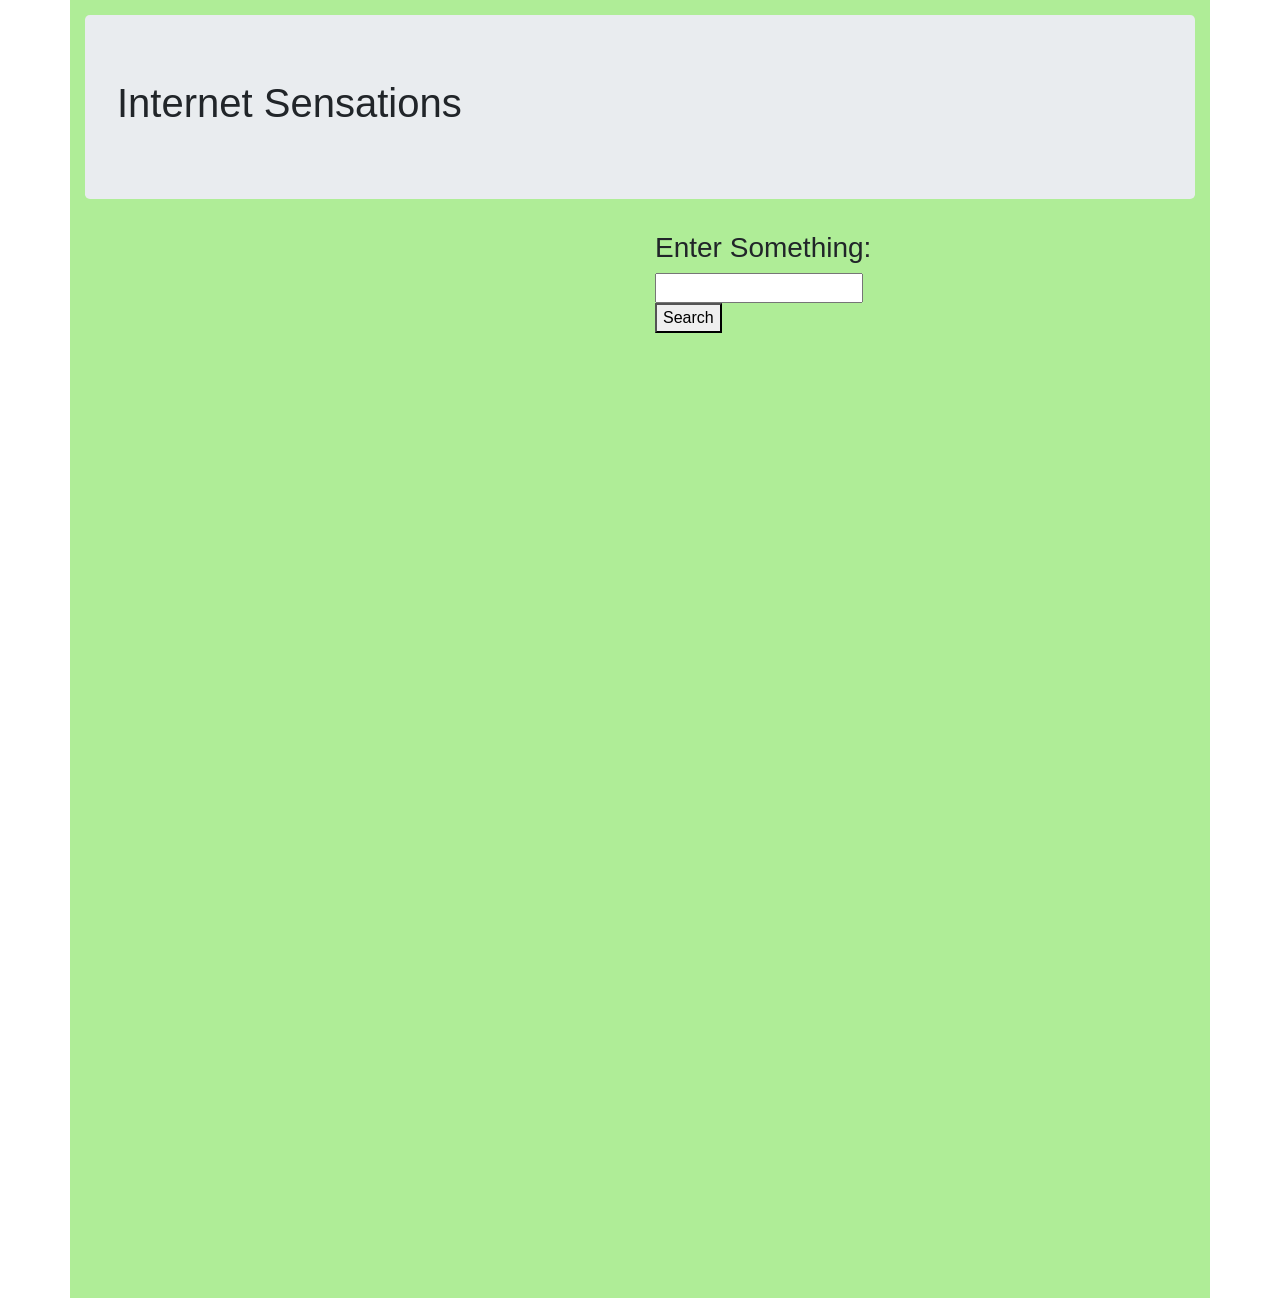
==== index.html @ 249855ff "hello" ====
<!DOCTYPE html>
<html>
<head>
	<title>Internet Sensations</title>
</head>
<link rel="stylesheet" type = "text/css" href="style.css">
<link rel="stylesheet" href="https://maxcdn.bootstrapcdn.com/bootstrap/4.0.0/css/bootstrap.min.css" integrity="sha384-Gn5384xqQ1aoWXA+058RXPxPg6fy4IWvTNh0E263XmFcJlSAwiGgFAW/dAiS6JXm" crossorigin="anonymous">
<script src="https://code.jquery.com/jquery-3.2.1.slim.min.js" integrity="sha384-KJ3o2DKtIkvYIK3UENzmM7KCkRr/rE9/Qpg6aAZGJwFDMVNA/GpGFF93hXpG5KkN" crossorigin="anonymous"></script>
<script src="https://cdnjs.cloudflare.com/ajax/libs/popper.js/1.12.9/umd/popper.min.js" integrity="sha384-ApNbgh9B+Y1QKtv3Rn7W3mgPxhU9K/ScQsAP7hUibX39j7fakFPskvXusvfa0b4Q" crossorigin="anonymous"></script>
<script src="https://maxcdn.bootstrapcdn.com/bootstrap/4.0.0/js/bootstrap.min.js" integrity="sha384-JZR6Spejh4U02d8jOt6vLEHfe/JQGiRRSQQxSfFWpi1MquVdAyjUar5+76PVCmYl" crossorigin="anonymous"></script>
<script src="logic.js"></script>

<body>
	<div class = "container">
		<!-- Jumbotron because im so original -->
		<div class = "jumbotron"> <h1>
			Internet Sensations
		</h1> </div>
		<!-- A row for my buttons and form -->
		<div class="row"> 
			<div id="buttons second_row" class="col-md-6">
			</div>
			<div class="col-md-6" id="second_row">
				<form><h3> Enter Something: </h3>
					<input type="text" id="form"></form>
					<button id="search">Search</button>
			</div>
		</div>
		
<!-- first 2 gifs line 13 and 17 -->
		<div class = "row"> 
			<div class = "main_content one col-md-5">
				<span class= one></span>
			</div>
			<div class = "main_middle col-md-2">
			</div>
			<div class = "main_content two col-md-5">
			</div>
		</div>
<!-- Empty Row for styling-->
		<div class="empty_row row">
		</div>
<!-- Just a note: I am hardcoading only 10 containers for the gifs
 to go in. when new button pressed, page refresh  -->
		<div class = "row"> 
			<div class = "main_content three col-md-5">
			</div>
			<div class = "main_middle col-md-2">
			</div>
			<div class = "main_content four col-md-5">
			</div>
		</div>
<!-- Empty Row for styling-->
		<div class="empty_row row">
		</div>
<!-- Elements 5 and 6 built the same way -->
		<div class = "row"> 
			<div class = "main_content five col-md-5">
			</div>
			<div class = "main_middle  col-md-2">
			</div>
			<div class = "main_content six col-md-5">
			</div>
		</div>
<!-- Empty Row for styling-->
		<div class="empty_row row">
		</div>
<!-- Rows 7 and 8 built the same -->
		<div class = "row"> 
			<div class = "main_content seven col-md-5">
			</div>
			<div class = "main_middle col-md-2">
			</div>
			<div class = "main_content eight col-md-5">
			</div>
		</div>
<!-- Empty Row for styling-->
		<div class="empty_row row">
		</div>
<!-- Elements 9 and 10 built the same way -->
		<div class = "row"> 
			<div class = "main_content nine col-md-5">
			</div>
			<div class = "main_middle col-md-2">
			</div>
			<div class = "main_content ten col-md-5">
			</div>
		</div>
</body>
</html>
---- style.css ----
.container{
padding:15px;
background-color: #afed97;
}
h1{

}
.main_content{
	margin:0 auto;
	padding:0 auto;
	height:150px;
	border-width: 5px;
	border-color: #759ad6;

}
.main_middle{

}
.container{


}
.empty_row {
	height:50px;

}
#buttons{
	font-weight:7;
	background-color:blue;
	
}
.second_row{
	margin:0 auto;
	display:inline-block;

}
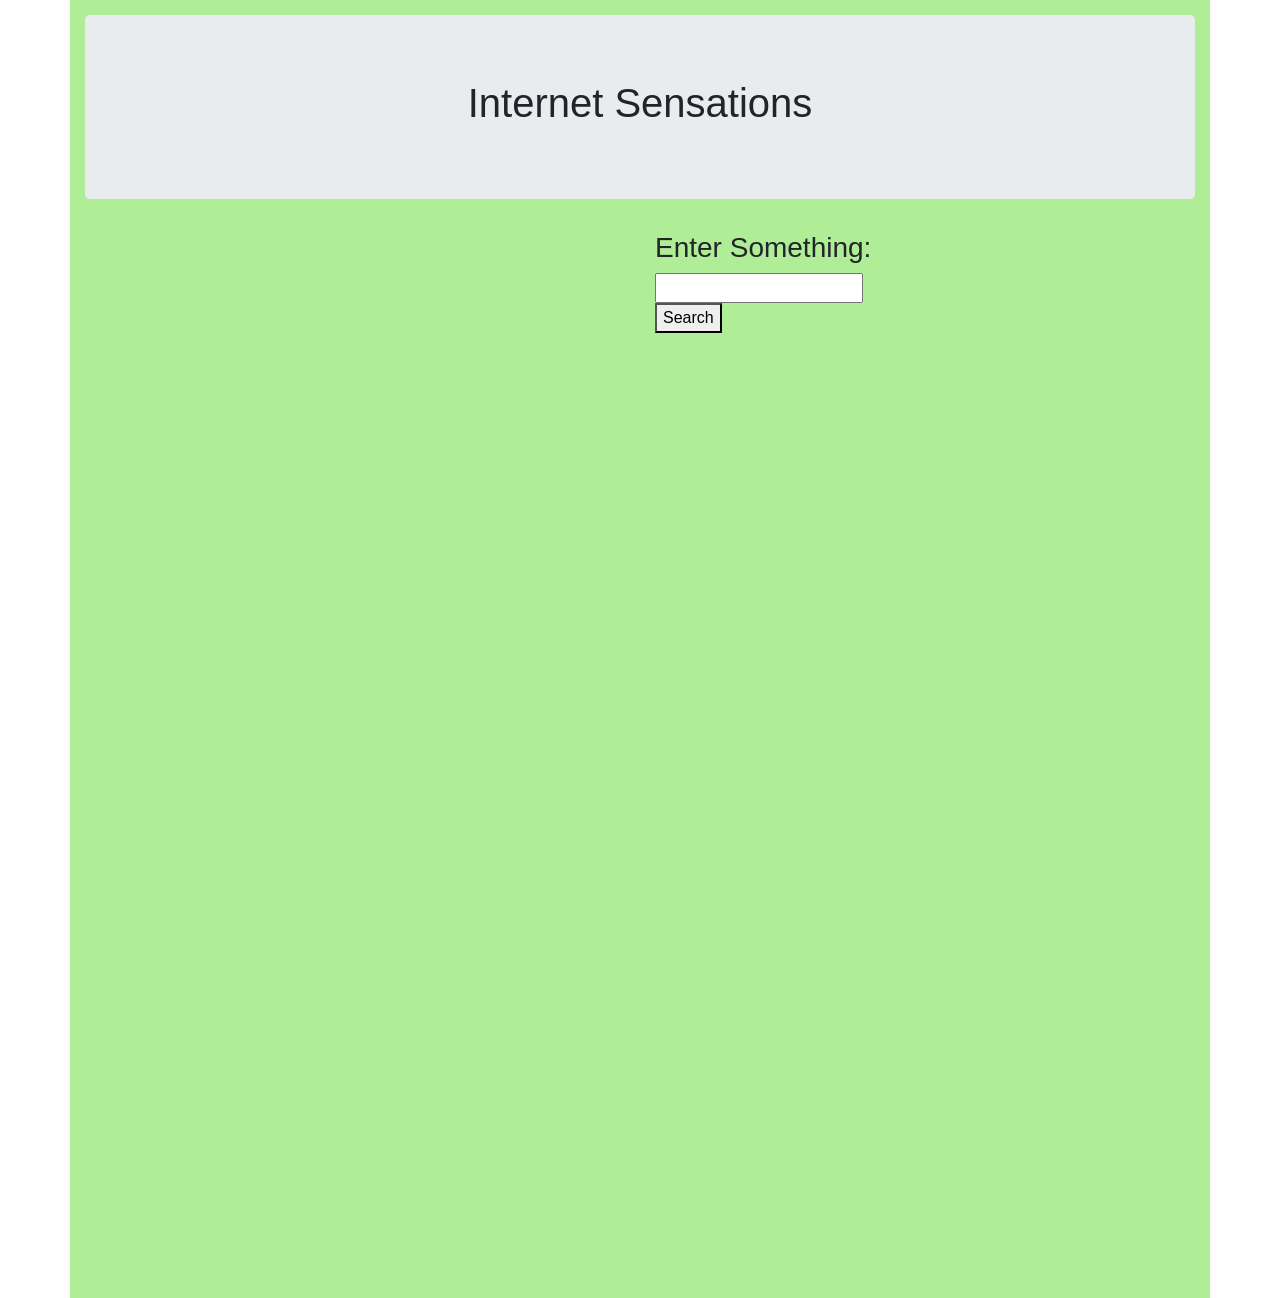
==== commit 1356be3e: "second commit.  More problems trying to resolve" ====
--- a/index.html
+++ b/index.html
@@ -5,7 +5,8 @@
 </head>
 <link rel="stylesheet" type = "text/css" href="style.css">
 <link rel="stylesheet" href="https://maxcdn.bootstrapcdn.com/bootstrap/4.0.0/css/bootstrap.min.css" integrity="sha384-Gn5384xqQ1aoWXA+058RXPxPg6fy4IWvTNh0E263XmFcJlSAwiGgFAW/dAiS6JXm" crossorigin="anonymous">
-<script src="https://code.jquery.com/jquery-3.2.1.slim.min.js" integrity="sha384-KJ3o2DKtIkvYIK3UENzmM7KCkRr/rE9/Qpg6aAZGJwFDMVNA/GpGFF93hXpG5KkN" crossorigin="anonymous"></script>
+ <script src="https://cdnjs.cloudflare.com/ajax/libs/jquery/3.2.1/jquery.min.js"></script>
+
 <script src="https://cdnjs.cloudflare.com/ajax/libs/popper.js/1.12.9/umd/popper.min.js" integrity="sha384-ApNbgh9B+Y1QKtv3Rn7W3mgPxhU9K/ScQsAP7hUibX39j7fakFPskvXusvfa0b4Q" crossorigin="anonymous"></script>
 <script src="https://maxcdn.bootstrapcdn.com/bootstrap/4.0.0/js/bootstrap.min.js" integrity="sha384-JZR6Spejh4U02d8jOt6vLEHfe/JQGiRRSQQxSfFWpi1MquVdAyjUar5+76PVCmYl" crossorigin="anonymous"></script>
 <script src="logic.js"></script>
@@ -29,12 +30,11 @@
 		
 <!-- first 2 gifs line 13 and 17 -->
 		<div class = "row"> 
-			<div class = "main_content one col-md-5">
-				<span class= one></span>
+			<div class = "main_content gifHolder0 col-md-5">
 			</div>
 			<div class = "main_middle col-md-2">
 			</div>
-			<div class = "main_content two col-md-5">
+			<div class = "main_content gifHolder1 two col-md-5">
 			</div>
 		</div>
 <!-- Empty Row for styling-->
@@ -42,12 +42,12 @@
 		</div>
 <!-- Just a note: I am hardcoading only 10 containers for the gifs
  to go in. when new button pressed, page refresh  -->
-		<div class = "row"> 
-			<div class = "main_content three col-md-5">
+		<div class = "row gifHolder"> 
+			<div class = "main_content gifHolder2 three col-md-5">
 			</div>
 			<div class = "main_middle col-md-2">
 			</div>
-			<div class = "main_content four col-md-5">
+			<div class = "main_content gifHolder3 four col-md-5">
 			</div>
 		</div>
 <!-- Empty Row for styling-->
@@ -55,11 +55,11 @@
 		</div>
 <!-- Elements 5 and 6 built the same way -->
 		<div class = "row"> 
-			<div class = "main_content five col-md-5">
+			<div class = "main_content gifHolder4 five col-md-5">
 			</div>
 			<div class = "main_middle  col-md-2">
 			</div>
-			<div class = "main_content six col-md-5">
+			<div class = "main_content gifHolder5 six col-md-5">
 			</div>
 		</div>
 <!-- Empty Row for styling-->
@@ -67,11 +67,11 @@
 		</div>
 <!-- Rows 7 and 8 built the same -->
 		<div class = "row"> 
-			<div class = "main_content seven col-md-5">
+			<div class = "main_content gifHolder6 seven col-md-5">
 			</div>
 			<div class = "main_middle col-md-2">
 			</div>
-			<div class = "main_content eight col-md-5">
+			<div class = "main_content gifHolder7 eight col-md-5">
 			</div>
 		</div>
 <!-- Empty Row for styling-->
@@ -79,11 +79,11 @@
 		</div>
 <!-- Elements 9 and 10 built the same way -->
 		<div class = "row"> 
-			<div class = "main_content nine col-md-5">
+			<div class = "main_content gifHolder8 nine col-md-5">
 			</div>
 			<div class = "main_middle col-md-2">
 			</div>
-			<div class = "main_content ten col-md-5">
+			<div class = "main_content gifHolder9 ten col-md-5">
 			</div>
 		</div>
 </body>
--- a/style.css
+++ b/style.css
@@ -3,6 +3,7 @@
 background-color: #afed97;
 }
 h1{
+	text-align: center;
 
 }
 .main_content{
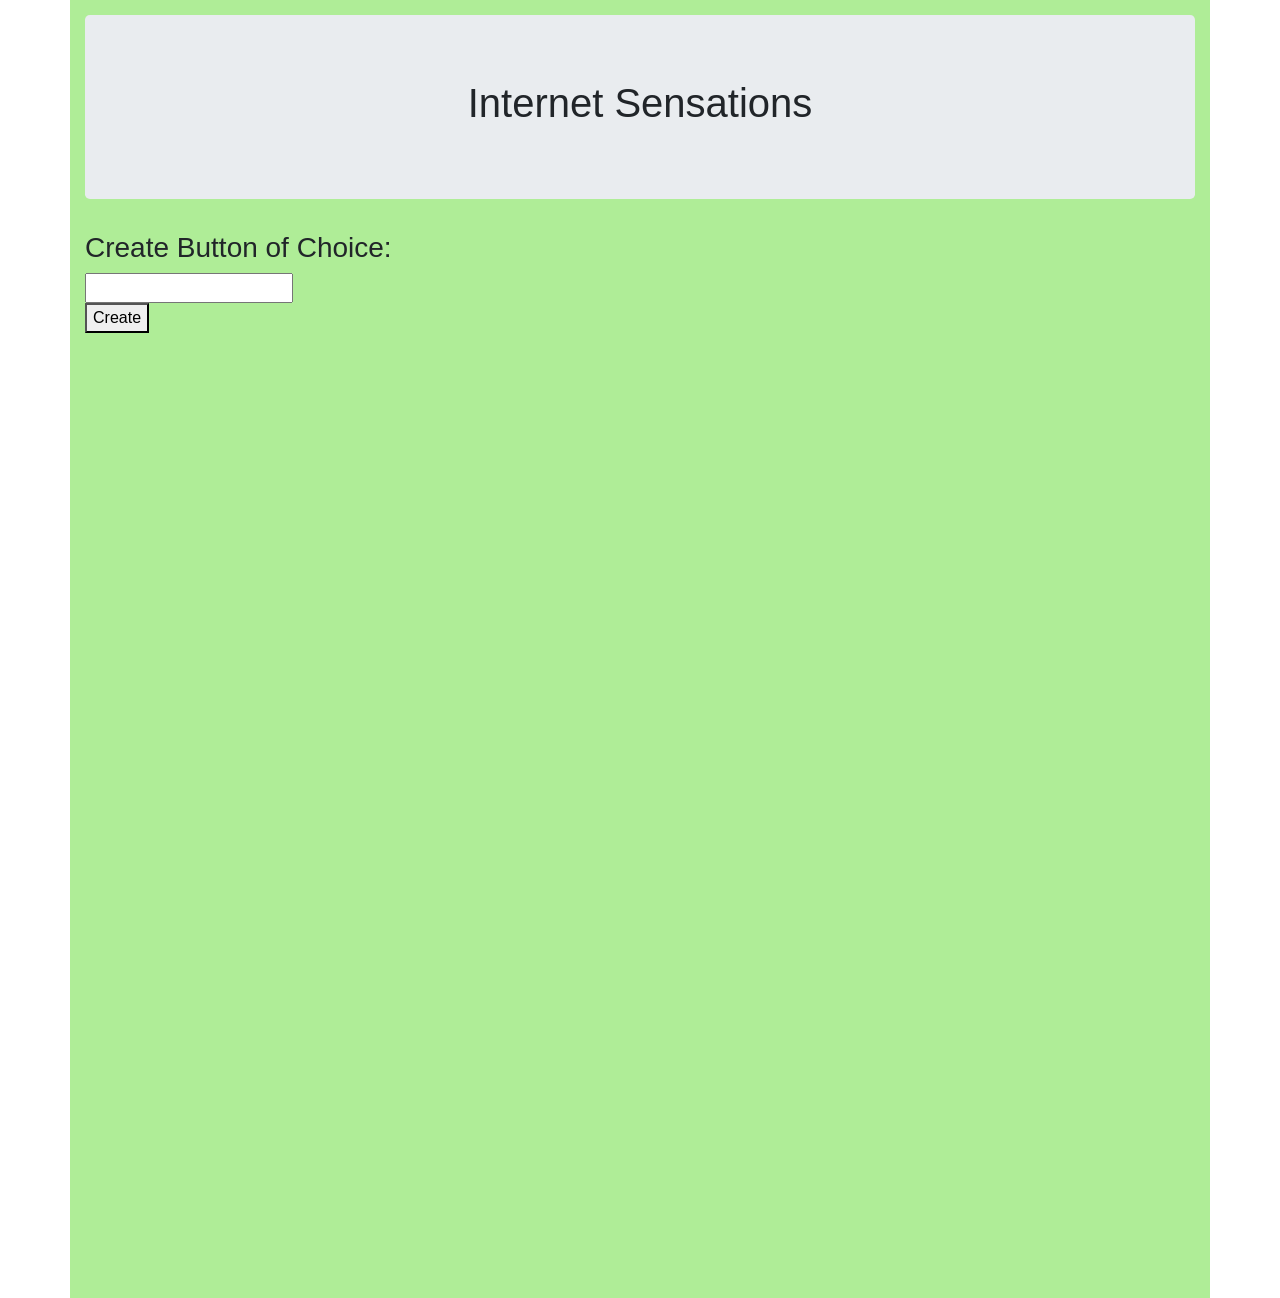
==== commit a5896311: "thrid commit, getting there" ====
--- a/index.html
+++ b/index.html
@@ -5,11 +5,11 @@
 </head>
 <link rel="stylesheet" type = "text/css" href="style.css">
 <link rel="stylesheet" href="https://maxcdn.bootstrapcdn.com/bootstrap/4.0.0/css/bootstrap.min.css" integrity="sha384-Gn5384xqQ1aoWXA+058RXPxPg6fy4IWvTNh0E263XmFcJlSAwiGgFAW/dAiS6JXm" crossorigin="anonymous">
- <script src="https://cdnjs.cloudflare.com/ajax/libs/jquery/3.2.1/jquery.min.js"></script>
-
+ 
+<script src="https://cdnjs.cloudflare.com/ajax/libs/jquery/3.2.1/jquery.min.js"></script>
 <script src="https://cdnjs.cloudflare.com/ajax/libs/popper.js/1.12.9/umd/popper.min.js" integrity="sha384-ApNbgh9B+Y1QKtv3Rn7W3mgPxhU9K/ScQsAP7hUibX39j7fakFPskvXusvfa0b4Q" crossorigin="anonymous"></script>
 <script src="https://maxcdn.bootstrapcdn.com/bootstrap/4.0.0/js/bootstrap.min.js" integrity="sha384-JZR6Spejh4U02d8jOt6vLEHfe/JQGiRRSQQxSfFWpi1MquVdAyjUar5+76PVCmYl" crossorigin="anonymous"></script>
-<script src="logic.js"></script>
+
 
 <body>
 	<div class = "container">
@@ -19,12 +19,12 @@
 		</h1> </div>
 		<!-- A row for my buttons and form -->
 		<div class="row"> 
+			<div class="col-md-6" id="second_row">
+				<form><h3> Create Button of Choice: </h3>
+					<input type="text" id="form"></form>
+					<button id="create_button">Create</button>
+			</div>
 			<div id="buttons second_row" class="col-md-6">
-			</div>
-			<div class="col-md-6" id="second_row">
-				<form><h3> Enter Something: </h3>
-					<input type="text" id="form"></form>
-					<button id="search">Search</button>
 			</div>
 		</div>
 		
@@ -86,5 +86,13 @@
 			<div class = "main_content gifHolder9 ten col-md-5">
 			</div>
 		</div>
+
+<script src="logic.js"></script>
+<script
+  src="https://code.jquery.com/jquery-3.3.1.js"
+  integrity="sha256-2Kok7MbOyxpgUVvAk/HJ2jigOSYS2auK4Pfzbm7uH60=" crossorigin="anonymous"></script>
+
+
+
 </body>
 </html>
--- a/style.css
+++ b/style.css
@@ -13,6 +13,13 @@
 	border-width: 5px;
 	border-color: #759ad6;
 
+
+}
+#form{
+	margin:0 auto;
+}
+#create_button{
+	position: center;
 }
 .main_middle{
 
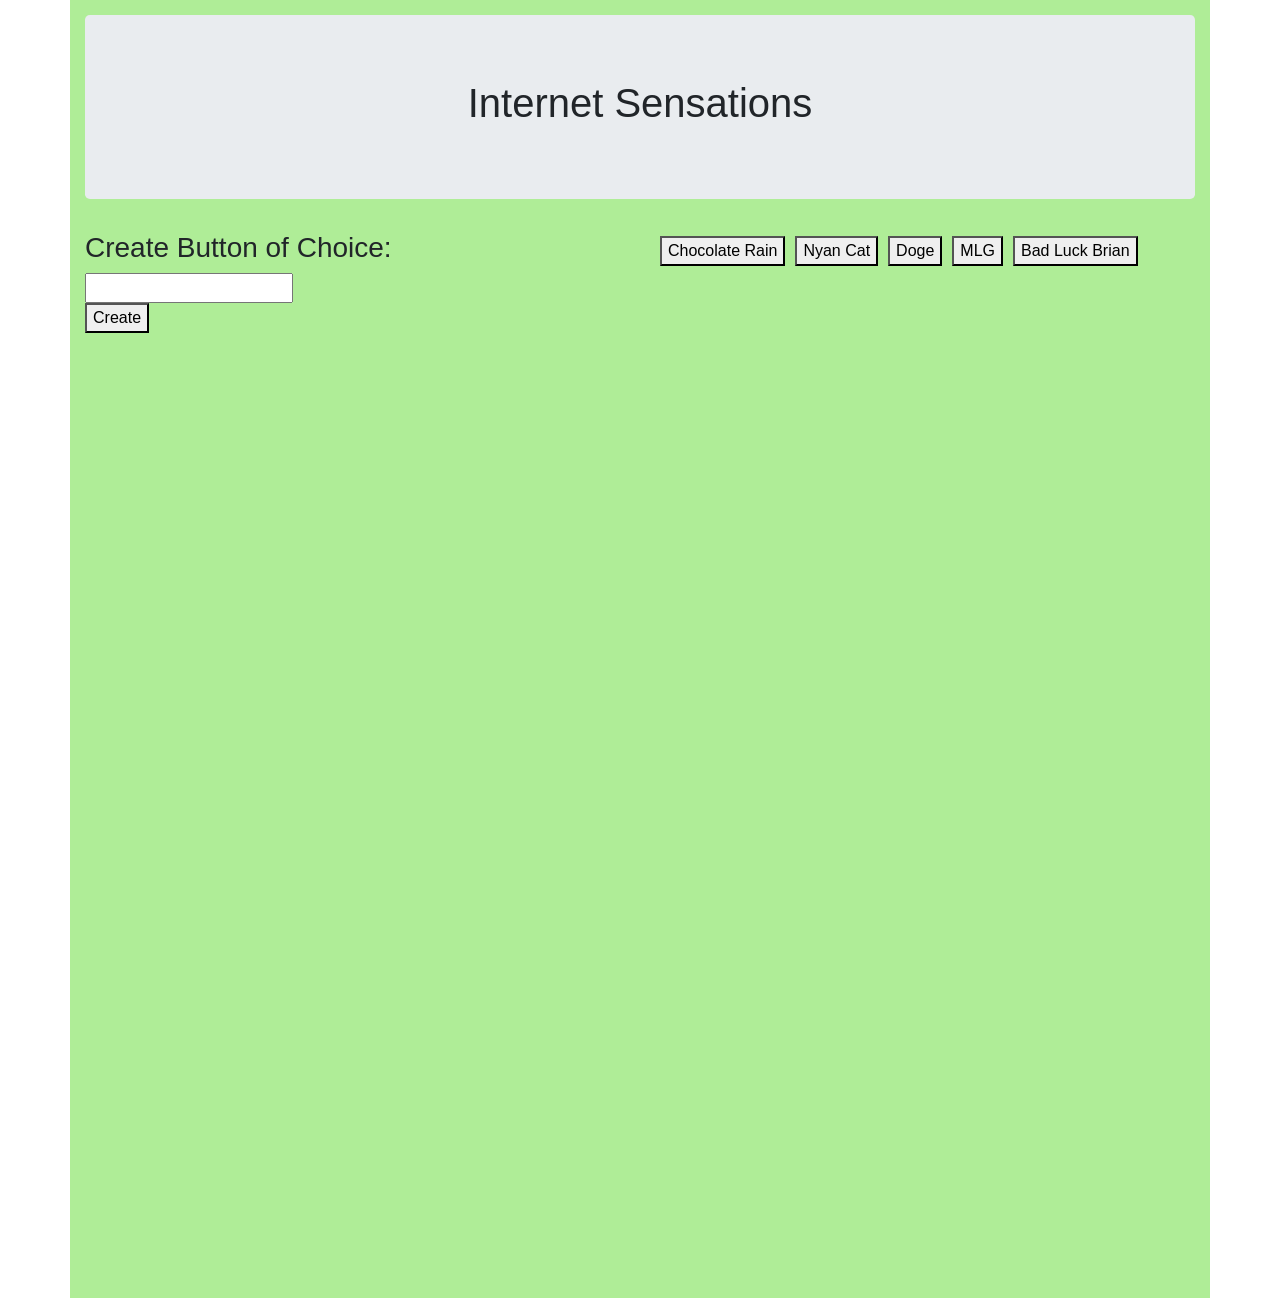
==== commit 9dcb18e9: "commit for submission.  still giff not implimented and no rating displayed. buggy" ====
--- a/index.html
+++ b/index.html
@@ -19,12 +19,12 @@
 		</h1> </div>
 		<!-- A row for my buttons and form -->
 		<div class="row"> 
-			<div class="col-md-6" id="second_row">
+			<div class="col-md-6 second_row">
 				<form><h3> Create Button of Choice: </h3>
 					<input type="text" id="form"></form>
 					<button id="create_button">Create</button>
 			</div>
-			<div id="buttons second_row" class="col-md-6">
+			<div id="buttons" class="second_row col-md-6">
 			</div>
 		</div>
 		
--- a/style.css
+++ b/style.css
@@ -14,6 +14,7 @@
 	border-color: #759ad6;
 
 
+
 }
 #form{
 	margin:0 auto;
@@ -22,6 +23,7 @@
 	position: center;
 }
 .main_middle{
+	padding:15px;
 
 }
 .container{
@@ -33,12 +35,22 @@
 
 }
 #buttons{
-	font-weight:7;
-	background-color:blue;
+	border-width: 3px;
+	border-color: black
 	
 }
 .second_row{
 	margin:0 auto;
 	display:inline-block;
 
+}
+.buttons{
+	margin:5px;
+}
+img{
+	height :100px;
+    display: block;
+    margin-left: auto;
+    margin-right: auto;
+    width: 50%;
 }
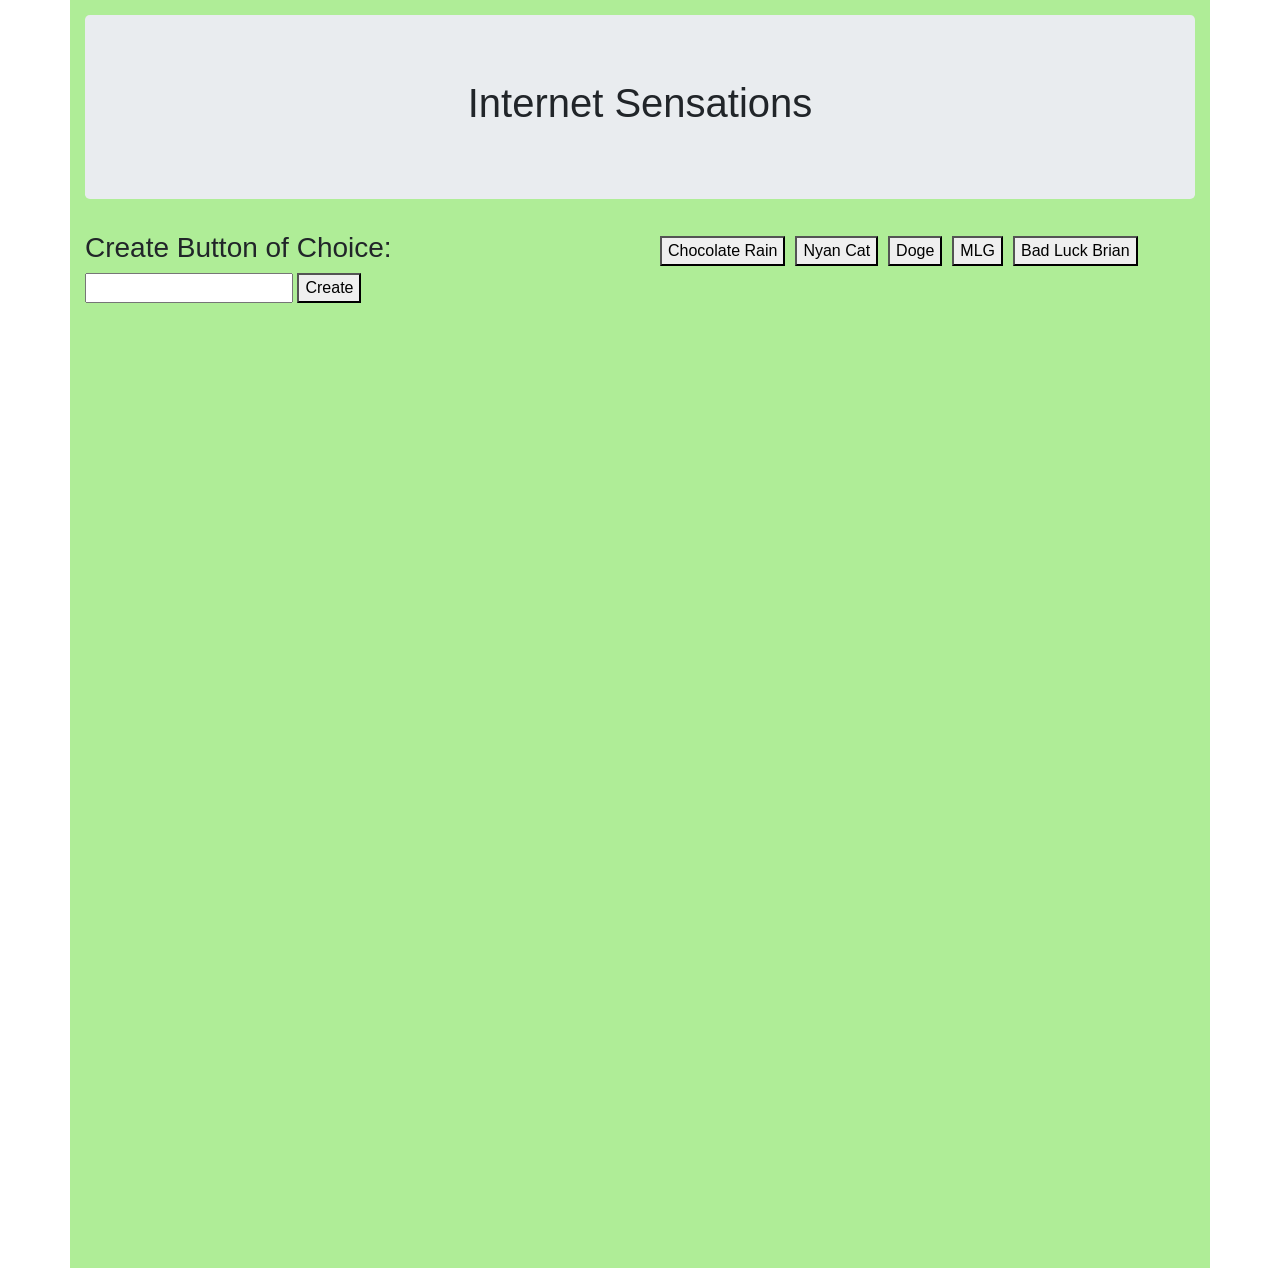
==== commit f48b5dff: "second last commit.  Most functions work" ====
--- a/index.html
+++ b/index.html
@@ -21,8 +21,9 @@
 		<div class="row"> 
 			<div class="col-md-6 second_row">
 				<form><h3> Create Button of Choice: </h3>
-					<input type="text" id="form"></form>
+					<input type="text" id="form">
 					<button id="create_button">Create</button>
+				</form>
 			</div>
 			<div id="buttons" class="second_row col-md-6">
 			</div>
